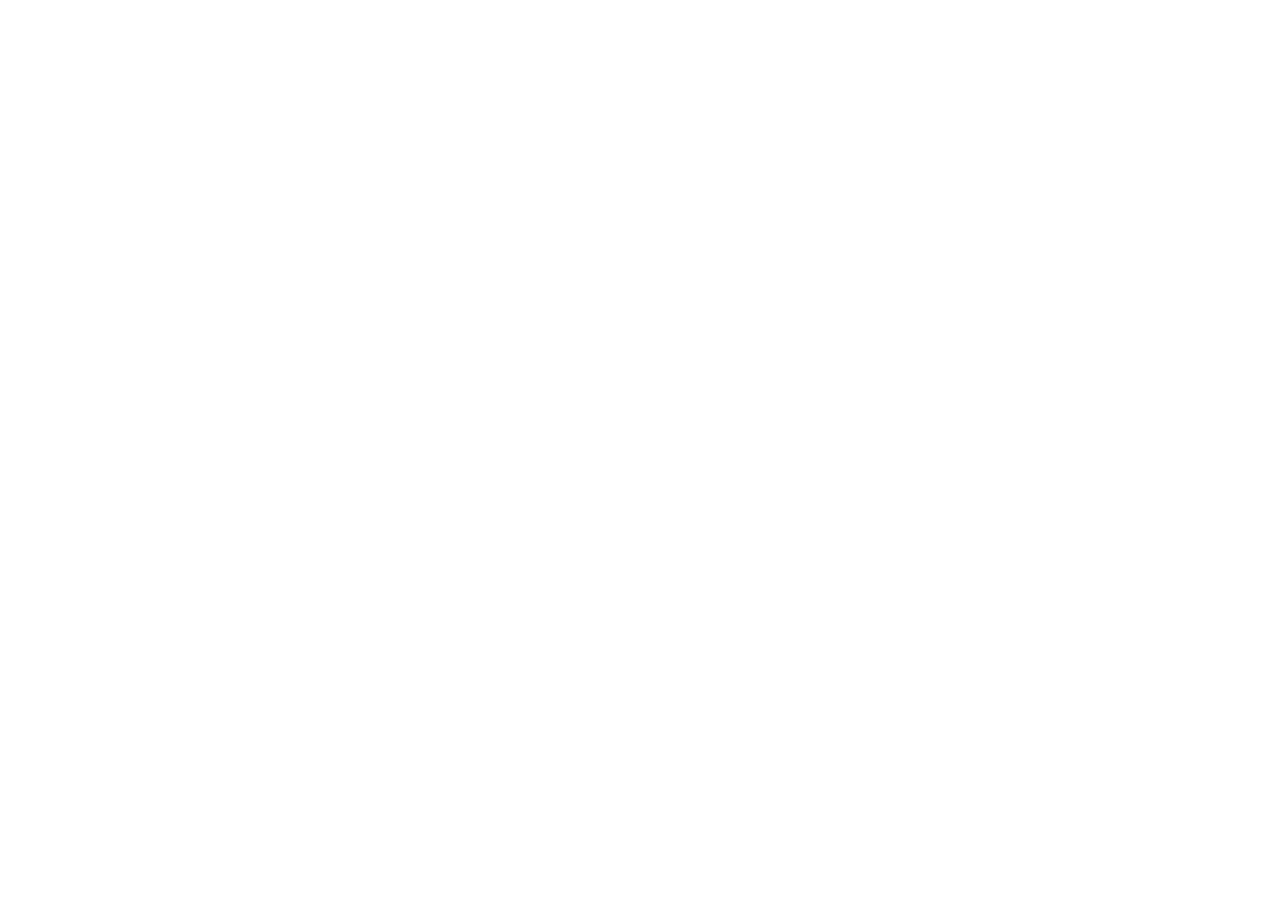
==== index.html @ 0d78418d "Add boilerplate and title" ====
<!DOCTYPE html>
<html lang="en">
<head>
    <meta charset="UTF-8">
    <meta name="viewport" content="width=device-width, initial-scale=1.0">
    <title>My Favorite Recipes</title>
</head>
<body>

</body>
</html>
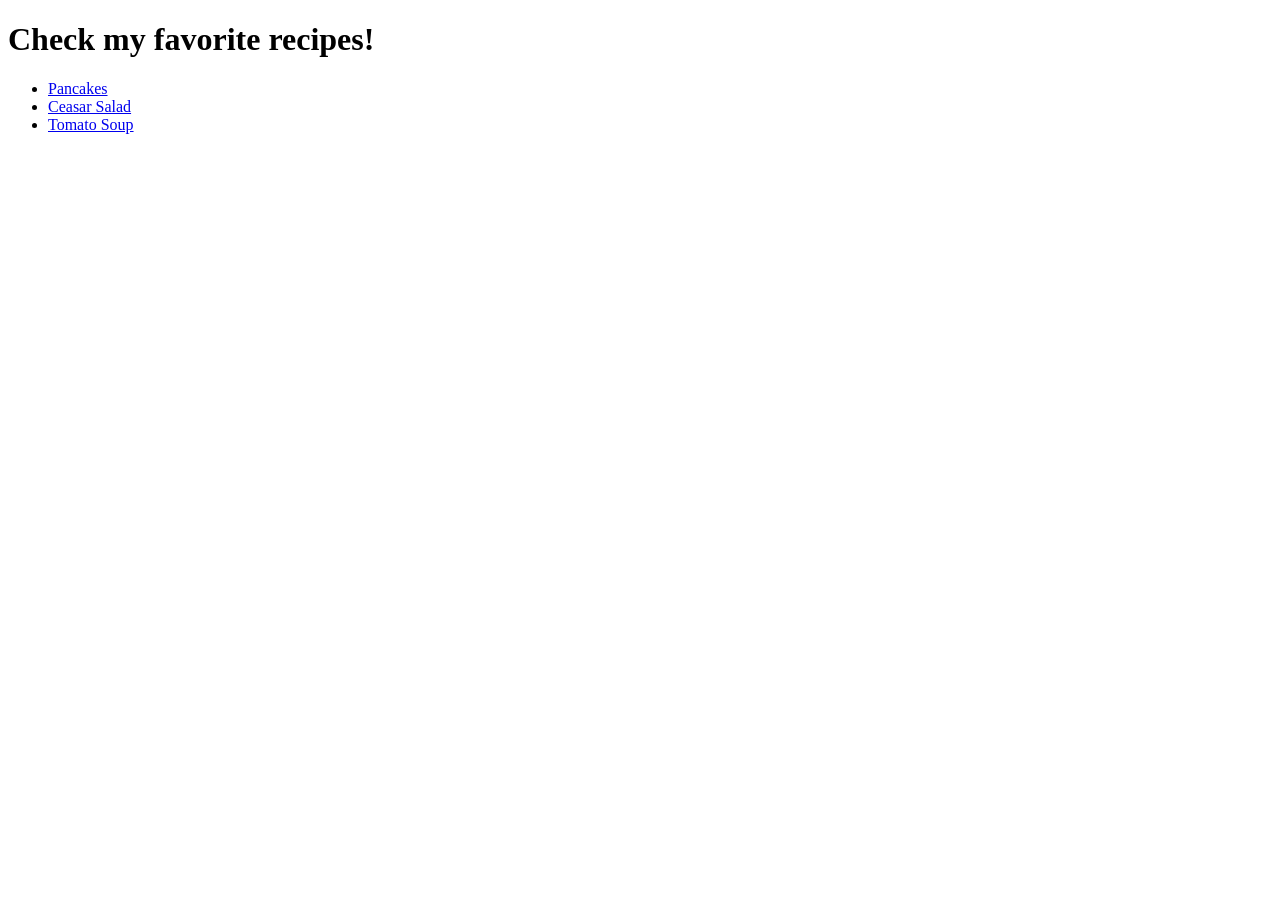
==== commit bd90b7db: "Add index & recipes" ====
--- a/index.html
+++ b/index.html
@@ -3,9 +3,14 @@
 <head>
     <meta charset="UTF-8">
     <meta name="viewport" content="width=device-width, initial-scale=1.0">
-    <title>My Favorite Recipes</title>
+    <title>Recipes</title>
 </head>
 <body>
-
+    <h1>Check my favorite recipes!</h1>
+    <ul>
+        <li><a href="pancakes.html">Pancakes</a></li>
+        <li><a href="salad.html">Ceasar Salad</a></li>
+        <li><a href="soup.html">Tomato Soup</a></li>
+    
 </body>
 </html>
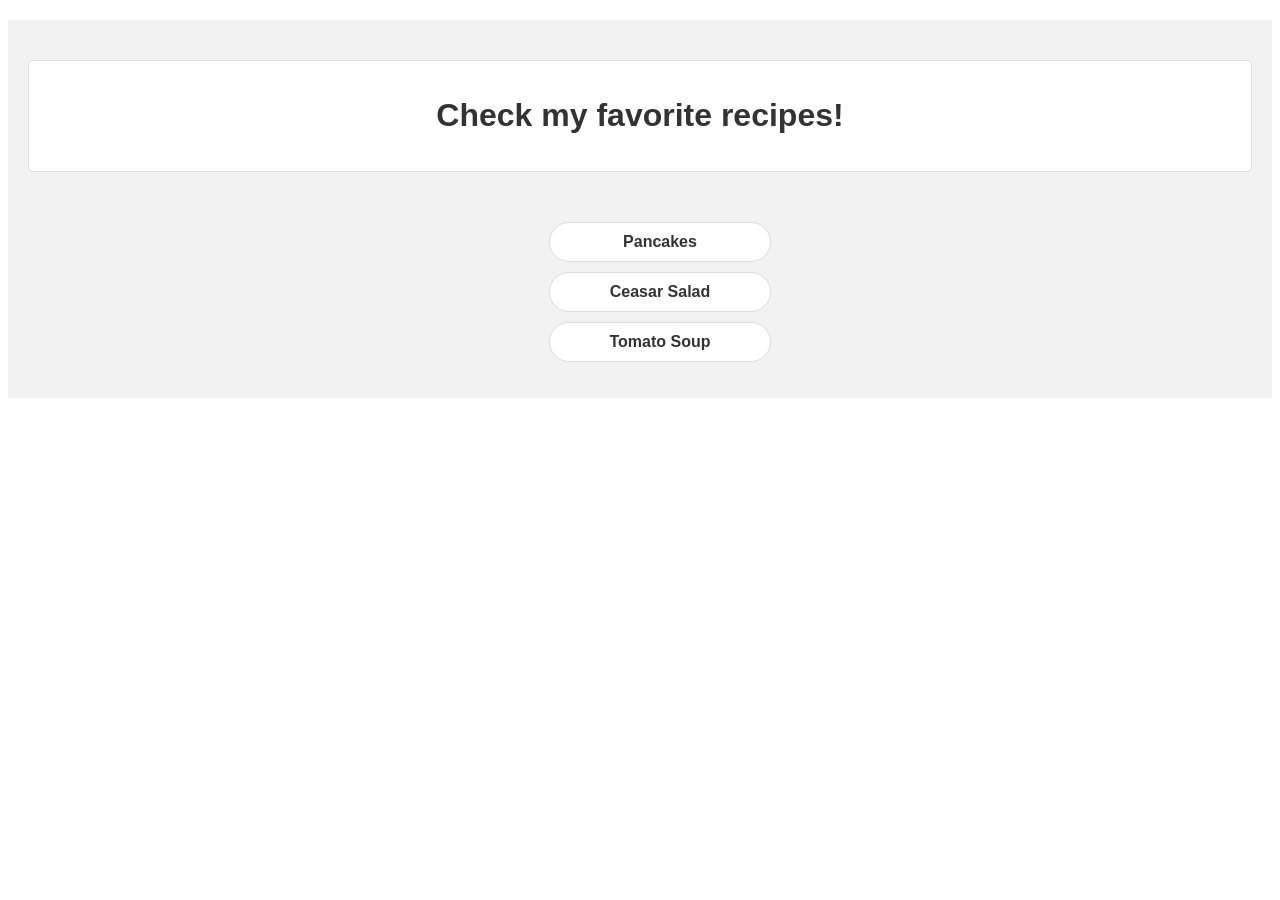
==== commit 653b0e6b: "practice css" ====
--- a/index.html
+++ b/index.html
@@ -4,13 +4,18 @@
     <meta charset="UTF-8">
     <meta name="viewport" content="width=device-width, initial-scale=1.0">
     <title>Recipes</title>
+    <link rel="stylesheet" href="style.css">
 </head>
 <body>
-    <h1>Check my favorite recipes!</h1>
-    <ul>
-        <li><a href="pancakes.html">Pancakes</a></li>
-        <li><a href="salad.html">Ceasar Salad</a></li>
-        <li><a href="soup.html">Tomato Soup</a></li>
-    
+    <div class="container">
+    <div class="card">   
+    <h1 class="textos">Check my favorite recipes!</h1>
+    </div>
+    <ul class="recipe-list">
+        <li class="textos"><a href="pancakes.html">Pancakes</a></li>
+        <li class="textos"><a href="salad.html">Ceasar Salad</a></li>
+        <li class="textos"><a href="soup.html">Tomato Soup</a></li>
+    </ul>
+    </div>
 </body>
 </html>
--- a/style.css
+++ b/style.css
@@ -0,0 +1,46 @@
+.container{
+    background-color: #f2f2f2;
+    padding: 20px;
+    margin: 20px auto;
+}
+
+h1{
+    text-align: center;
+    color: #333;
+}
+
+.textos{
+    font-family: Arial, sans-serif;
+}
+
+
+.card{
+    background-color: #fff;
+    border: 1px solid #ddd;
+    border-radius: 5px;
+    padding: 15px;
+    margin: 20px auto;
+    margin-bottom: 50px;
+}
+
+.recipe-list{
+    list-style-type: none;
+    justify-content: center;
+    text-align: center;;
+}
+
+ul li{
+    margin: 10px 0;
+    background-color: #ffffff;
+    border: 1px solid #ddd;
+    border-radius: 20px;
+    width: 200px;
+    padding: 10px;
+    margin: 10px auto;
+}
+
+a {
+    text-decoration: none;
+    color: #333;
+    font-weight: bold;
+}
